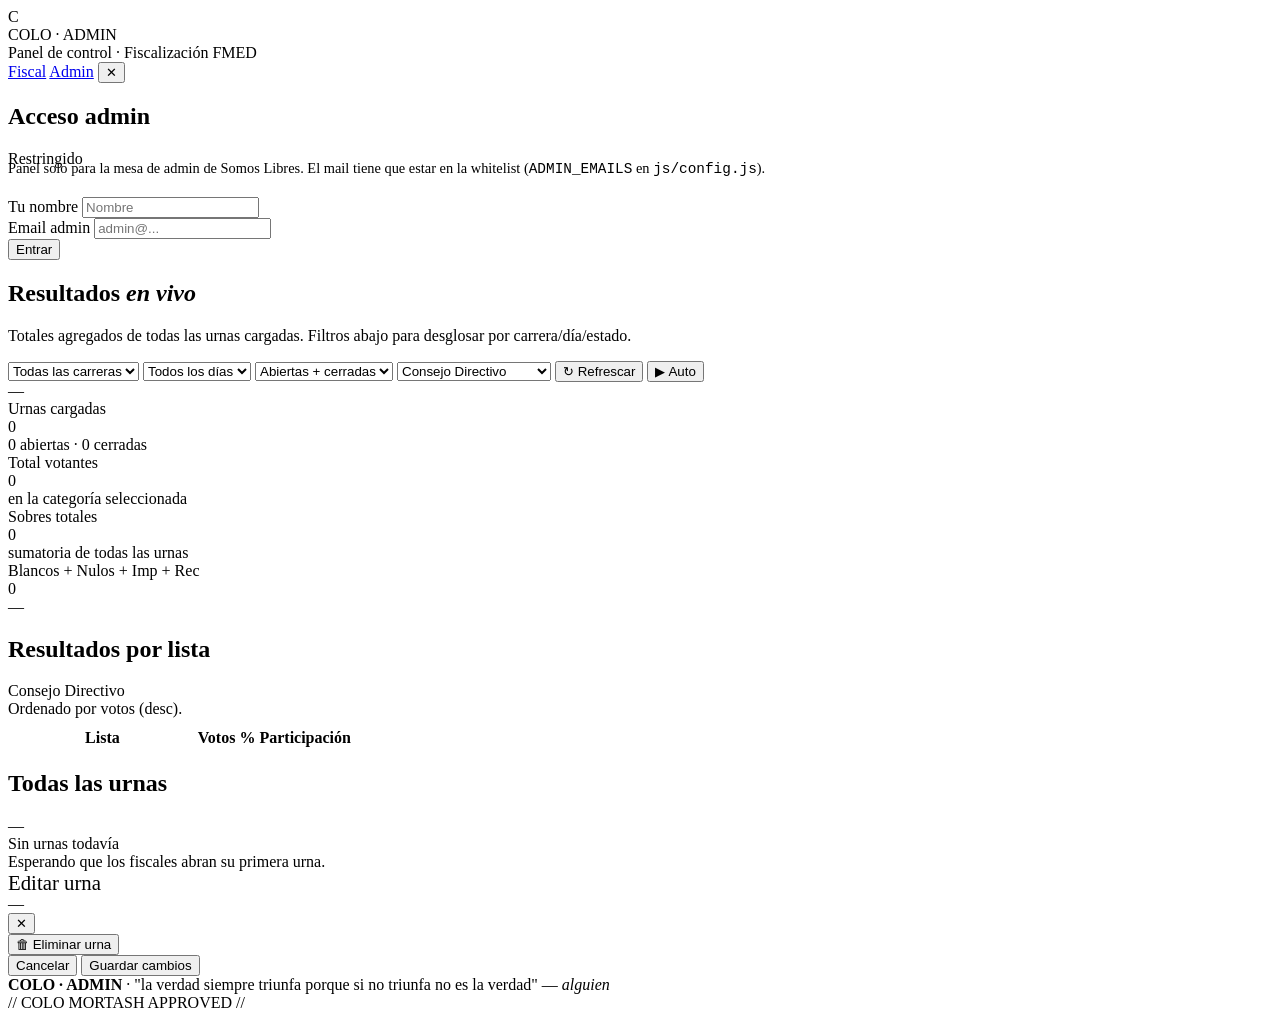
==== admin.html @ 427f33ba "Add files via upload" ====
<!DOCTYPE html>
<html lang="es-AR">
<head>
  <meta charset="UTF-8" />
  <meta name="viewport" content="width=device-width, initial-scale=1.0" />
  <title>COLO · Admin</title>
  <link rel="stylesheet" href="css/styles.css" />
  <link rel="icon" href="data:image/svg+xml,%3Csvg xmlns='http://www.w3.org/2000/svg' viewBox='0 0 64 64'%3E%3Crect width='64' height='64' rx='12' fill='%23f4c430'/%3E%3Ctext x='32' y='46' text-anchor='middle' font-family='Arial Black' font-size='36' fill='%230a1929'%3EC%3C/text%3E%3C/svg%3E" />
</head>
<body>
  <header class="header">
    <div class="header-inner">
      <div class="brand">
        <div class="brand-mark">C</div>
        <div class="brand-text">
          <div class="brand-name">COLO · ADMIN</div>
          <div class="brand-tag">Panel de control · Fiscalización FMED</div>
        </div>
      </div>
      <nav class="header-nav">
        <a href="index.html">Fiscal</a>
        <a href="admin.html" class="active">Admin</a>
        <span id="adminBadge" class="fiscal-badge hidden">
          <span class="dot"></span>
          <span id="adminBadgeName"></span>
          <button class="btn-link" id="btnLogoutAdmin" title="Cerrar">✕</button>
        </span>
      </nav>
    </div>
  </header>

  <main class="main">
    <!-- Gate admin: pide mail autorizado ---------------------------- -->
    <section id="adminGate" class="card mb-2">
      <div class="card-header">
        <h2 class="card-title">Acceso <span class="accent">admin</span></h2>
        <span class="card-meta">Restringido</span>
      </div>
      <p class="text-dim" style="margin-top:-0.5rem;margin-bottom:1.25rem;font-size:0.9rem;">
        Panel solo para la mesa de admin de Somos Libres. El mail tiene que estar en la whitelist (<code>ADMIN_EMAILS</code> en <code>js/config.js</code>).
      </p>
      <form id="adminForm" class="identity-form">
        <div class="field">
          <label for="aNombre">Tu nombre</label>
          <input type="text" id="aNombre" required placeholder="Nombre" />
        </div>
        <div class="field">
          <label for="aEmail">Email admin</label>
          <input type="email" id="aEmail" required placeholder="admin@..." />
        </div>
        <button type="submit" class="btn btn-primary">Entrar</button>
      </form>
    </section>

    <!-- Dashboard --------------------------------------------------- -->
    <section id="adminDashboard" class="hidden">
      <h1 class="page-title">Resultados <em>en vivo</em></h1>
      <p class="page-subtitle">
        Totales agregados de todas las urnas cargadas. Filtros abajo para desglosar por carrera/día/estado.
      </p>

      <!-- Filtros -->
      <div class="filters">
        <select id="filterCarrera"><option value="">Todas las carreras</option></select>
        <select id="filterDia"><option value="">Todos los días</option></select>
        <select id="filterEstado">
          <option value="">Abiertas + cerradas</option>
          <option value="abierta">Solo abiertas</option>
          <option value="cerrada">Solo cerradas</option>
        </select>
        <select id="filterCategoria">
          <option value="cd">Consejo Directivo</option>
          <option value="ce">Centro de Estudiantes</option>
        </select>
        <button class="btn" id="btnRefreshAdmin">↻ Refrescar</button>
        <button class="btn btn-sm" id="btnAutoRefresh" title="Auto-refresh cada 20s">▶ Auto</button>
        <div class="spacer"></div>
        <span class="card-meta" id="lastUpdated">—</span>
      </div>

      <!-- Stats -->
      <div class="stats-grid">
        <div class="stat">
          <div class="stat-label">Urnas cargadas</div>
          <div class="stat-value" id="statUrnas">0</div>
          <div class="stat-sub" id="statUrnasSub">0 abiertas · 0 cerradas</div>
        </div>
        <div class="stat">
          <div class="stat-label">Total votantes</div>
          <div class="stat-value" id="statVotantes">0</div>
          <div class="stat-sub" id="statVotantesSub">en la categoría seleccionada</div>
        </div>
        <div class="stat">
          <div class="stat-label">Sobres totales</div>
          <div class="stat-value" id="statSobres">0</div>
          <div class="stat-sub">sumatoria de todas las urnas</div>
        </div>
        <div class="stat">
          <div class="stat-label">Blancos + Nulos + Imp + Rec</div>
          <div class="stat-value" id="statOtros">0</div>
          <div class="stat-sub" id="statOtrosSub">—</div>
        </div>
      </div>

      <!-- Tabla resultados -->
      <div class="card mb-2">
        <div class="card-header">
          <h2 class="card-title">Resultados <span class="accent">por lista</span></h2>
          <span class="card-meta" id="resultsCategoryLabel">Consejo Directivo</span>
        </div>
        <div class="row wrap" style="margin-bottom:0.5rem;gap:0.6rem;">
          <span class="card-meta">Ordenado por votos (desc).</span>
        </div>
        <table class="results-table" id="resultsTable">
          <thead>
            <tr>
              <th style="width:55%">Lista</th>
              <th class="text-right">Votos</th>
              <th class="text-right">%</th>
              <th>Participación</th>
            </tr>
          </thead>
          <tbody><!-- inyectado --></tbody>
        </table>
      </div>

      <!-- Listado de urnas (editables) -->
      <div class="card">
        <div class="card-header">
          <h2 class="card-title">Todas las <span class="accent">urnas</span></h2>
          <span class="card-meta" id="urnasCount">—</span>
        </div>
        <div id="adminUrnasList" class="urnas-list"></div>
        <div id="adminUrnasEmpty" class="empty-state hidden">
          <div class="empty-state-title">Sin urnas todavía</div>
          <div>Esperando que los fiscales abran su primera urna.</div>
        </div>
      </div>
    </section>
  </main>

  <!-- Modal de edición admin ------------------------------------- -->
  <div id="modalEdit" class="modal-bg" role="dialog" aria-modal="true">
    <div class="modal admin-urna-edit">
      <div class="modal-header">
        <div>
          <div class="card-title" id="editTitle" style="font-size:1.3rem;">Editar urna</div>
          <div class="card-meta" id="editSubtitle">—</div>
        </div>
        <button class="close-btn" id="editClose">✕</button>
      </div>
      <div class="modal-body" id="editBody"></div>
      <div class="modal-footer">
        <button class="btn btn-danger btn-sm" id="btnAdminEliminar">🗑 Eliminar urna</button>
        <div class="row">
          <button class="btn" id="btnEditCancelar">Cancelar</button>
          <button class="btn btn-primary" id="btnEditGuardar">Guardar cambios</button>
        </div>
      </div>
    </div>
  </div>

  <footer class="footer">
    <strong>COLO · ADMIN</strong> · "la verdad siempre triunfa porque si no triunfa no es la verdad" — <em>alguien</em>
  </footer>
  <div class="colo-mark">// COLO MORTASH APPROVED //</div>

  <script src="js/config.js"></script>
  <script src="js/api.js"></script>
  <script src="js/admin.js"></script>
</body>
</html>
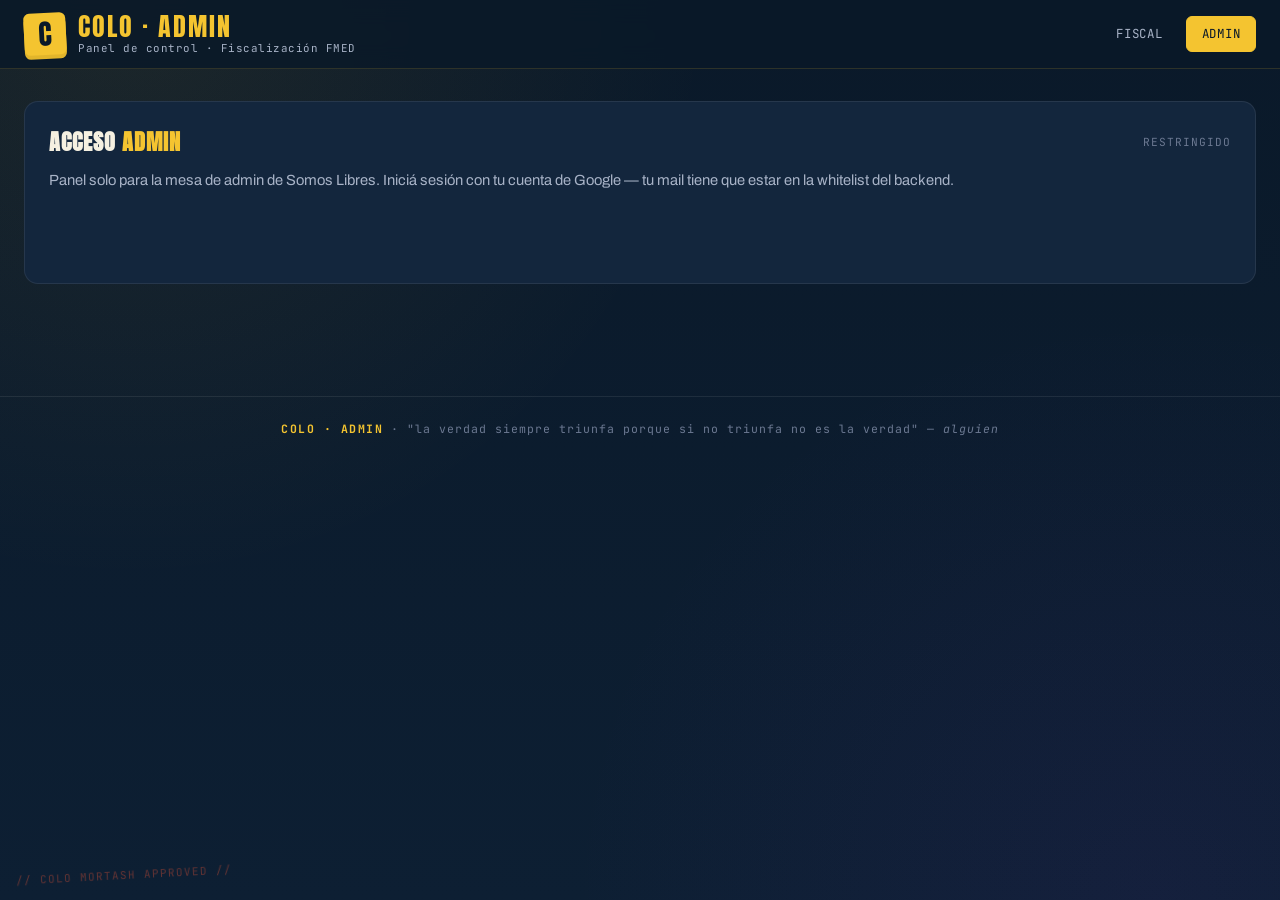
==== commit 4f87f5ff: "Enhance admin page with Google sign-in and messaging Updated admin page to include Google sign-in sc" ====
--- a/admin.html
+++ b/admin.html
@@ -6,6 +6,7 @@
   <title>COLO · Admin</title>
   <link rel="stylesheet" href="css/styles.css" />
   <link rel="icon" href="data:image/svg+xml,%3Csvg xmlns='http://www.w3.org/2000/svg' viewBox='0 0 64 64'%3E%3Crect width='64' height='64' rx='12' fill='%23f4c430'/%3E%3Ctext x='32' y='46' text-anchor='middle' font-family='Arial Black' font-size='36' fill='%230a1929'%3EC%3C/text%3E%3C/svg%3E" />
+  <script src="https://accounts.google.com/gsi/client" async defer></script>
 </head>
 <body>
   <header class="header">
@@ -21,7 +22,7 @@
         <a href="index.html">Fiscal</a>
         <a href="admin.html" class="active">Admin</a>
         <span id="adminBadge" class="fiscal-badge hidden">
-          <span class="dot"></span>
+          <img id="adminBadgePic" class="fiscal-pic" alt="" />
           <span id="adminBadgeName"></span>
           <button class="btn-link" id="btnLogoutAdmin" title="Cerrar">✕</button>
         </span>
@@ -30,26 +31,31 @@
   </header>
 
   <main class="main">
-    <!-- Gate admin: pide mail autorizado ---------------------------- -->
-    <section id="adminGate" class="card mb-2">
+    <!-- Sign-in ----------------------------------------------------- -->
+    <section id="adminSignIn" class="card mb-2">
       <div class="card-header">
         <h2 class="card-title">Acceso <span class="accent">admin</span></h2>
         <span class="card-meta">Restringido</span>
       </div>
-      <p class="text-dim" style="margin-top:-0.5rem;margin-bottom:1.25rem;font-size:0.9rem;">
-        Panel solo para la mesa de admin de Somos Libres. El mail tiene que estar en la whitelist (<code>ADMIN_EMAILS</code> en <code>js/config.js</code>).
+      <p class="text-dim" style="margin-top:-0.5rem;margin-bottom:1.25rem;font-size:0.92rem;">
+        Panel solo para la mesa de admin de Somos Libres. Iniciá sesión con tu cuenta de Google — tu mail tiene que estar en la whitelist del backend.
       </p>
-      <form id="adminForm" class="identity-form">
-        <div class="field">
-          <label for="aNombre">Tu nombre</label>
-          <input type="text" id="aNombre" required placeholder="Nombre" />
-        </div>
-        <div class="field">
-          <label for="aEmail">Email admin</label>
-          <input type="email" id="aEmail" required placeholder="admin@..." />
-        </div>
-        <button type="submit" class="btn btn-primary">Entrar</button>
-      </form>
+      <div id="adminSignInBtn" style="min-height:48px;"></div>
+    </section>
+
+    <!-- Error de permisos (si logueado pero no admin) -------------- -->
+    <section id="notAdminSection" class="card mb-2 hidden">
+      <div class="card-header">
+        <h2 class="card-title">Sin <span class="accent">permisos</span></h2>
+      </div>
+      <p>
+        Tu cuenta <strong id="notAdminEmail"></strong> no está autorizada como admin.
+        Pedile al equipo de coordinación que te agregue a la whitelist.
+      </p>
+      <div class="row" style="margin-top:1rem;">
+        <button class="btn" id="btnNotAdminSwitch">Usar otra cuenta</button>
+        <a href="index.html" class="btn btn-primary">Ir al panel de fiscal</a>
+      </div>
     </section>
 
     <!-- Dashboard --------------------------------------------------- -->
@@ -120,7 +126,7 @@
               <th>Participación</th>
             </tr>
           </thead>
-          <tbody><!-- inyectado --></tbody>
+          <tbody></tbody>
         </table>
       </div>
 
--- a/css/styles.css
+++ b/css/styles.css
@@ -0,0 +1,630 @@
+/* ========================================================================
+   COLO â€” stylesheet
+   Paleta: azul profundo FMED + dorado + alto contraste
+   TipografÃ­as: Anton (display), Archivo (UI), JetBrains Mono (data)
+   ======================================================================== */
+
+@import url('https://fonts.googleapis.com/css2?family=Anton&family=Archivo:wght@400;500;600;700;900&family=JetBrains+Mono:wght@400;500;700&family=Instrument+Serif:ital@0;1&display=swap');
+
+:root {
+  /* FMED brand */
+  --fmed-navy: #0a1929;
+  --fmed-navy-2: #13263d;
+  --fmed-navy-3: #1d3557;
+  --fmed-gold: #f4c430;
+  --fmed-gold-soft: #e2b52b;
+
+  /* Neutrales */
+  --bg: #0a1929;
+  --surface: #13263d;
+  --surface-2: #1d3557;
+  --border: rgba(244, 196, 48, 0.15);
+  --border-soft: rgba(255, 255, 255, 0.08);
+  --text: #f5f0e1;
+  --text-dim: #a8b3c7;
+  --text-faint: #6b7891;
+
+  /* Estados */
+  --ok: #7ee787;
+  --warn: #ffa657;
+  --err: #ff6b6b;
+
+  /* Espaciado */
+  --pad: clamp(1rem, 2vw, 1.5rem);
+  --radius: 8px;
+  --radius-lg: 14px;
+
+  --mono: 'JetBrains Mono', ui-monospace, monospace;
+  --sans: 'Archivo', system-ui, sans-serif;
+  --display: 'Anton', 'Archivo', sans-serif;
+  --serif: 'Instrument Serif', Georgia, serif;
+}
+
+/* Reset ------------------------------------------------------------------- */
+*, *::before, *::after { box-sizing: border-box; }
+html, body { margin: 0; padding: 0; }
+body {
+  font-family: var(--sans);
+  background: var(--bg);
+  color: var(--text);
+  min-height: 100vh;
+  line-height: 1.45;
+  font-size: 15px;
+  -webkit-font-smoothing: antialiased;
+  background-image:
+    radial-gradient(circle at 10% 0%, rgba(244, 196, 48, 0.08), transparent 40%),
+    radial-gradient(circle at 90% 100%, rgba(123, 44, 191, 0.07), transparent 40%),
+    linear-gradient(180deg, #0a1929 0%, #0d1f33 100%);
+  background-attachment: fixed;
+}
+button { font: inherit; cursor: pointer; }
+input, select, textarea { font: inherit; color: inherit; }
+a { color: var(--fmed-gold); text-decoration: none; }
+a:hover { text-decoration: underline; }
+
+/* Header ----------------------------------------------------------------- */
+.header {
+  position: sticky; top: 0; z-index: 100;
+  background: rgba(10, 25, 41, 0.85);
+  backdrop-filter: blur(12px);
+  border-bottom: 1px solid var(--border);
+}
+.header-inner {
+  max-width: 1400px; margin: 0 auto;
+  padding: 0.8rem var(--pad);
+  display: flex; align-items: center; justify-content: space-between;
+  gap: 1rem;
+}
+.brand { display: flex; align-items: center; gap: 0.75rem; }
+.brand-mark {
+  width: 42px; height: 42px;
+  background: var(--fmed-gold);
+  color: var(--fmed-navy);
+  display: grid; place-items: center;
+  font-family: var(--display);
+  font-size: 1.75rem;
+  border-radius: 6px;
+  transform: rotate(-3deg);
+  box-shadow: 0 4px 0 var(--fmed-gold-soft);
+}
+.brand-text { display: flex; flex-direction: column; line-height: 1; }
+.brand-name {
+  font-family: var(--display);
+  font-size: 1.6rem;
+  letter-spacing: 2px;
+  color: var(--fmed-gold);
+}
+.brand-tag {
+  font-family: var(--mono);
+  font-size: 0.68rem;
+  color: var(--text-dim);
+  margin-top: 4px;
+  letter-spacing: 0.5px;
+}
+.header-nav {
+  display: flex; gap: 0.5rem; align-items: center;
+}
+.header-nav a, .header-nav .btn-link {
+  padding: 0.5rem 0.9rem;
+  font-family: var(--mono); font-size: 0.78rem;
+  color: var(--text-dim);
+  border-radius: 6px;
+  text-transform: uppercase; letter-spacing: 0.8px;
+  border: 1px solid transparent;
+}
+.header-nav a:hover, .header-nav .btn-link:hover {
+  color: var(--fmed-gold);
+  border-color: var(--border);
+  text-decoration: none;
+  background: rgba(244, 196, 48, 0.06);
+}
+.header-nav a.active {
+  color: var(--fmed-navy);
+  background: var(--fmed-gold);
+  border-color: var(--fmed-gold);
+}
+
+/* Fiscal identity badge */
+.fiscal-badge {
+  display: flex; align-items: center; gap: 0.5rem;
+  padding: 0.35rem 0.7rem;
+  background: rgba(244, 196, 48, 0.08);
+  border: 1px solid var(--border);
+  border-radius: 999px;
+  font-family: var(--mono); font-size: 0.75rem;
+}
+.fiscal-badge .dot { width: 6px; height: 6px; border-radius: 50%; background: var(--ok); }
+
+/* Layout principal ------------------------------------------------------- */
+.main {
+  max-width: 1400px; margin: 0 auto;
+  padding: 2rem var(--pad);
+}
+
+/* Hero / title block ----------------------------------------------------- */
+.page-title {
+  font-family: var(--display);
+  font-size: clamp(2.2rem, 5vw, 3.8rem);
+  line-height: 0.95;
+  letter-spacing: -0.5px;
+  margin: 0 0 0.25rem;
+  text-transform: uppercase;
+}
+.page-title em {
+  font-family: var(--serif);
+  font-style: italic;
+  font-weight: 400;
+  color: var(--fmed-gold);
+  text-transform: none;
+  letter-spacing: -1px;
+}
+.page-subtitle {
+  color: var(--text-dim);
+  font-size: 1rem;
+  max-width: 640px;
+  margin: 0 0 2rem;
+}
+
+/* Cards ------------------------------------------------------------------ */
+.card {
+  background: var(--surface);
+  border: 1px solid var(--border-soft);
+  border-radius: var(--radius-lg);
+  padding: 1.5rem;
+}
+.card-header {
+  display: flex; align-items: center; justify-content: space-between;
+  gap: 1rem;
+  margin-bottom: 1.25rem;
+}
+.card-title {
+  font-family: var(--display);
+  font-size: 1.4rem;
+  letter-spacing: 1px;
+  margin: 0;
+  text-transform: uppercase;
+}
+.card-title .accent { color: var(--fmed-gold); }
+.card-meta {
+  font-family: var(--mono);
+  font-size: 0.7rem;
+  color: var(--text-faint);
+  text-transform: uppercase;
+  letter-spacing: 1px;
+}
+
+/* Grid layout for two-column sections */
+.split {
+  display: grid;
+  grid-template-columns: 1fr 1fr;
+  gap: 1.5rem;
+}
+@media (max-width: 900px) {
+  .split { grid-template-columns: 1fr; }
+}
+
+/* Identidad fiscal (MVP sin OAuth) -------------------------------------- */
+.identity-form {
+  display: grid;
+  grid-template-columns: 1fr 1fr auto;
+  gap: 0.75rem;
+  align-items: end;
+}
+@media (max-width: 700px) {
+  .identity-form { grid-template-columns: 1fr; }
+}
+.field label {
+  display: block;
+  font-family: var(--mono); font-size: 0.7rem;
+  color: var(--text-dim);
+  text-transform: uppercase;
+  letter-spacing: 1px;
+  margin-bottom: 0.35rem;
+}
+.field input, .field select, .field textarea {
+  width: 100%;
+  padding: 0.7rem 0.85rem;
+  background: var(--fmed-navy);
+  border: 1px solid var(--border-soft);
+  border-radius: var(--radius);
+  color: var(--text);
+  transition: border-color 0.15s, background 0.15s;
+}
+.field input:focus, .field select:focus, .field textarea:focus {
+  outline: none;
+  border-color: var(--fmed-gold);
+  background: #0e1e31;
+}
+.field input.num {
+  font-family: var(--mono);
+  text-align: right;
+  font-variant-numeric: tabular-nums;
+}
+
+/* Buttons ---------------------------------------------------------------- */
+.btn {
+  display: inline-flex; align-items: center; gap: 0.5rem;
+  padding: 0.75rem 1.1rem;
+  font-family: var(--mono); font-size: 0.82rem;
+  font-weight: 700;
+  text-transform: uppercase; letter-spacing: 1px;
+  border: 1px solid var(--border);
+  border-radius: var(--radius);
+  background: transparent;
+  color: var(--text);
+  transition: all 0.15s;
+}
+.btn:hover { border-color: var(--fmed-gold); color: var(--fmed-gold); }
+.btn-primary {
+  background: var(--fmed-gold);
+  color: var(--fmed-navy);
+  border-color: var(--fmed-gold);
+}
+.btn-primary:hover { background: var(--fmed-gold-soft); color: var(--fmed-navy); }
+.btn-danger { color: var(--err); border-color: rgba(255,107,107,0.3); }
+.btn-danger:hover { background: rgba(255,107,107,0.1); color: var(--err); }
+.btn-sm { padding: 0.45rem 0.7rem; font-size: 0.72rem; }
+.btn:disabled { opacity: 0.4; cursor: not-allowed; }
+
+/* Abrir urna modal-like section ----------------------------------------- */
+.urna-opener {
+  padding: 1rem 1.2rem;
+  background: linear-gradient(135deg, rgba(244,196,48,0.08), rgba(123,44,191,0.05));
+  border: 1px dashed var(--border);
+  border-radius: var(--radius-lg);
+  display: grid;
+  grid-template-columns: 1fr 1fr 1fr auto;
+  gap: 0.75rem;
+  align-items: end;
+}
+@media (max-width: 800px) {
+  .urna-opener { grid-template-columns: 1fr 1fr; }
+  .urna-opener > .btn { grid-column: 1 / -1; }
+}
+
+/* Tabla de urnas / recuentos -------------------------------------------- */
+.urnas-list {
+  display: grid;
+  grid-template-columns: repeat(auto-fill, minmax(280px, 1fr));
+  gap: 0.9rem;
+  margin-top: 1.25rem;
+}
+.urna-card {
+  background: var(--fmed-navy);
+  border: 1px solid var(--border-soft);
+  border-radius: var(--radius);
+  padding: 1rem;
+  display: flex; flex-direction: column; gap: 0.6rem;
+  cursor: pointer;
+  transition: all 0.15s;
+}
+.urna-card:hover {
+  border-color: var(--fmed-gold);
+  transform: translateY(-1px);
+}
+.urna-card-title {
+  font-family: var(--display);
+  font-size: 1.3rem;
+  letter-spacing: 1.5px;
+  text-transform: uppercase;
+}
+.urna-card-meta {
+  display: flex; flex-wrap: wrap; gap: 0.35rem;
+  font-family: var(--mono); font-size: 0.7rem;
+}
+.chip {
+  padding: 0.15rem 0.5rem;
+  background: rgba(244, 196, 48, 0.08);
+  border: 1px solid var(--border);
+  border-radius: 4px;
+  color: var(--fmed-gold-soft);
+  text-transform: uppercase; letter-spacing: 0.5px;
+}
+.chip.state-cerrada { background: rgba(126,231,135,0.08); border-color: rgba(126,231,135,0.3); color: var(--ok); }
+.chip.state-abierta { background: rgba(255,166,87,0.1); border-color: rgba(255,166,87,0.3); color: var(--warn); }
+
+/* Formulario de carga ---------------------------------------------------- */
+.categoria-block {
+  margin-top: 1.5rem;
+  border-top: 1px solid var(--border-soft);
+  padding-top: 1.25rem;
+}
+.categoria-header {
+  font-family: var(--display);
+  font-size: 1.1rem;
+  letter-spacing: 2px;
+  color: var(--fmed-gold);
+  text-transform: uppercase;
+  margin: 0 0 0.2rem;
+}
+.categoria-sub {
+  font-family: var(--mono); font-size: 0.72rem;
+  color: var(--text-dim); text-transform: uppercase;
+  letter-spacing: 1px;
+  margin-bottom: 1rem;
+}
+
+.listas-grid {
+  display: grid;
+  grid-template-columns: repeat(auto-fill, minmax(240px, 1fr));
+  gap: 0.7rem;
+}
+.lista-row {
+  display: grid;
+  grid-template-columns: 44px 1fr 110px;
+  gap: 0.7rem;
+  align-items: center;
+  padding: 0.55rem 0.7rem;
+  background: var(--fmed-navy);
+  border-left: 4px solid var(--lista-color, var(--fmed-gold));
+  border-radius: 6px;
+  transition: background 0.15s;
+}
+.lista-row:hover { background: #0e1f33; }
+.lista-row.destacada {
+  background: linear-gradient(90deg, rgba(123,44,191,0.15), rgba(10,25,41,0.4));
+  box-shadow: 0 0 0 1px rgba(123,44,191,0.25);
+}
+.lista-row .logo {
+  width: 40px; height: 40px; border-radius: 6px;
+  object-fit: cover;
+  background: var(--lista-color);
+}
+.lista-row .name {
+  display: flex; flex-direction: column; line-height: 1.1;
+}
+.lista-row .name .num {
+  font-family: var(--mono); font-size: 0.68rem;
+  color: var(--text-dim);
+  letter-spacing: 0.5px;
+}
+.lista-row .name .txt {
+  font-weight: 700; font-size: 0.92rem;
+}
+.lista-row .field input {
+  padding: 0.45rem 0.6rem;
+  background: #0a1929;
+}
+
+.extras-grid {
+  display: grid;
+  grid-template-columns: repeat(auto-fill, minmax(160px, 1fr));
+  gap: 0.7rem;
+  margin-top: 0.8rem;
+}
+
+/* Validation strip ------------------------------------------------------- */
+.validation {
+  margin-top: 1rem;
+  padding: 0.75rem 1rem;
+  border-radius: var(--radius);
+  font-family: var(--mono); font-size: 0.8rem;
+  display: flex; gap: 0.75rem; align-items: center;
+}
+.validation.ok { background: rgba(126,231,135,0.08); border: 1px solid rgba(126,231,135,0.3); color: var(--ok); }
+.validation.warn { background: rgba(255,166,87,0.08); border: 1px solid rgba(255,166,87,0.3); color: var(--warn); }
+
+/* Toast ------------------------------------------------------------------ */
+.toast-host {
+  position: fixed; bottom: 1.5rem; right: 1.5rem; z-index: 200;
+  display: flex; flex-direction: column; gap: 0.5rem;
+  pointer-events: none;
+}
+.toast {
+  pointer-events: auto;
+  padding: 0.75rem 1rem;
+  background: var(--surface-2);
+  border: 1px solid var(--border);
+  border-left: 4px solid var(--fmed-gold);
+  border-radius: var(--radius);
+  font-family: var(--mono); font-size: 0.8rem;
+  max-width: 360px;
+  animation: slideIn 0.25s ease-out;
+}
+.toast.err { border-left-color: var(--err); }
+.toast.ok { border-left-color: var(--ok); }
+@keyframes slideIn { from { opacity: 0; transform: translateX(20px); } to { opacity: 1; transform: translateX(0); } }
+
+/* Loader ----------------------------------------------------------------- */
+.loader {
+  display: inline-block;
+  width: 14px; height: 14px;
+  border: 2px solid rgba(255,255,255,0.2);
+  border-top-color: var(--fmed-gold);
+  border-radius: 50%;
+  animation: spin 0.7s linear infinite;
+}
+@keyframes spin { to { transform: rotate(360deg); } }
+
+.empty-state {
+  text-align: center;
+  padding: 3rem 1rem;
+  color: var(--text-faint);
+  font-family: var(--mono);
+  font-size: 0.85rem;
+}
+.empty-state-title {
+  font-family: var(--display);
+  font-size: 1.4rem;
+  color: var(--text-dim);
+  letter-spacing: 1.5px;
+  margin-bottom: 0.5rem;
+  text-transform: uppercase;
+}
+
+/* ============= ADMIN PANEL ============= */
+.stats-grid {
+  display: grid;
+  grid-template-columns: repeat(auto-fit, minmax(180px, 1fr));
+  gap: 0.9rem;
+  margin-bottom: 1.5rem;
+}
+.stat {
+  background: var(--surface);
+  border: 1px solid var(--border-soft);
+  border-radius: var(--radius);
+  padding: 1rem 1.1rem;
+}
+.stat-label {
+  font-family: var(--mono); font-size: 0.7rem;
+  color: var(--text-dim); text-transform: uppercase;
+  letter-spacing: 1px;
+}
+.stat-value {
+  font-family: var(--display);
+  font-size: 2.4rem;
+  line-height: 1;
+  color: var(--fmed-gold);
+  margin-top: 0.4rem;
+  font-variant-numeric: tabular-nums;
+}
+.stat-sub {
+  font-family: var(--mono); font-size: 0.72rem;
+  color: var(--text-faint);
+  margin-top: 0.3rem;
+}
+
+/* Resultados tabla */
+.results-table {
+  width: 100%;
+  border-collapse: separate;
+  border-spacing: 0;
+  font-size: 0.9rem;
+}
+.results-table thead th {
+  text-align: left;
+  font-family: var(--mono); font-size: 0.7rem;
+  color: var(--text-dim); text-transform: uppercase; letter-spacing: 1px;
+  padding: 0.6rem 0.8rem;
+  border-bottom: 1px solid var(--border);
+  background: var(--fmed-navy);
+}
+.results-table tbody td {
+  padding: 0.75rem 0.8rem;
+  border-bottom: 1px solid var(--border-soft);
+  vertical-align: middle;
+}
+.results-table .lista-cell {
+  display: flex; align-items: center; gap: 0.6rem;
+}
+.results-table .lista-cell img {
+  width: 32px; height: 32px; border-radius: 4px;
+}
+.results-table .num {
+  font-family: var(--mono); font-variant-numeric: tabular-nums;
+  text-align: right;
+}
+.results-table .pct-bar {
+  position: relative;
+  height: 6px;
+  background: rgba(255,255,255,0.06);
+  border-radius: 3px;
+  overflow: hidden;
+  min-width: 120px;
+}
+.results-table .pct-bar > span {
+  position: absolute; inset: 0 auto 0 0;
+  background: var(--lista-color, var(--fmed-gold));
+  border-radius: 3px;
+  transition: width 0.5s ease;
+}
+
+/* Filtros admin */
+.filters {
+  display: flex; flex-wrap: wrap;
+  gap: 0.6rem;
+  margin-bottom: 1rem;
+}
+.filters select, .filters input {
+  padding: 0.5rem 0.7rem;
+  background: var(--surface);
+  border: 1px solid var(--border-soft);
+  border-radius: var(--radius);
+  color: var(--text);
+  font-family: var(--mono); font-size: 0.8rem;
+}
+
+/* Footer meme ------------------------------------------------------------ */
+.footer {
+  margin-top: 3rem;
+  padding: 1.5rem var(--pad);
+  border-top: 1px solid var(--border-soft);
+  text-align: center;
+  font-family: var(--mono); font-size: 0.72rem;
+  color: var(--text-faint);
+  letter-spacing: 1px;
+}
+.footer strong { color: var(--fmed-gold); letter-spacing: 1.5px; }
+
+/* Easter egg Colo */
+.colo-mark {
+  position: fixed;
+  bottom: 1rem; left: 1rem;
+  opacity: 0.35;
+  font-family: var(--mono); font-size: 0.68rem;
+  color: #ff5733;
+  pointer-events: none;
+  transform: rotate(-3deg);
+  letter-spacing: 1px;
+  z-index: 5;
+}
+
+/* Modales (carga de urna) ----------------------------------------------- */
+.modal-bg {
+  position: fixed; inset: 0;
+  background: rgba(5,12,22,0.8);
+  backdrop-filter: blur(6px);
+  z-index: 150;
+  display: none;
+  align-items: center; justify-content: center;
+  padding: 1rem;
+  overflow-y: auto;
+}
+.modal-bg.open { display: flex; }
+.modal {
+  width: min(1000px, 100%);
+  max-height: 92vh;
+  background: var(--surface);
+  border: 1px solid var(--border);
+  border-radius: var(--radius-lg);
+  display: flex; flex-direction: column;
+  overflow: hidden;
+}
+.modal-header {
+  padding: 1rem 1.25rem;
+  border-bottom: 1px solid var(--border-soft);
+  display: flex; justify-content: space-between; align-items: center;
+  flex-shrink: 0;
+}
+.modal-body { overflow-y: auto; padding: 1.25rem; flex: 1; }
+.modal-footer {
+  padding: 0.9rem 1.25rem;
+  border-top: 1px solid var(--border-soft);
+  display: flex; justify-content: space-between; gap: 0.5rem;
+  flex-shrink: 0;
+  background: rgba(0,0,0,0.15);
+}
+.close-btn {
+  width: 32px; height: 32px;
+  background: transparent; border: 1px solid var(--border-soft);
+  border-radius: 6px; color: var(--text-dim);
+  display: grid; place-items: center;
+}
+.close-btn:hover { color: var(--err); border-color: var(--err); }
+
+/* Detalle urna admin â€” editable */
+.admin-urna-edit .lista-row,
+.admin-urna-edit .field input {
+  font-size: 0.88rem;
+}
+
+/* Utilidad */
+.row { display: flex; gap: 0.5rem; align-items: center; }
+.row.wrap { flex-wrap: wrap; }
+.spacer { flex: 1; }
+.hidden { display: none !important; }
+.text-dim { color: var(--text-dim); }
+.text-mono { font-family: var(--mono); }
+.text-right { text-align: right; }
+.mt-1 { margin-top: 1rem; } .mt-2 { margin-top: 2rem; }
+.mb-1 { margin-bottom: 1rem; } .mb-2 { margin-bottom: 2rem; }
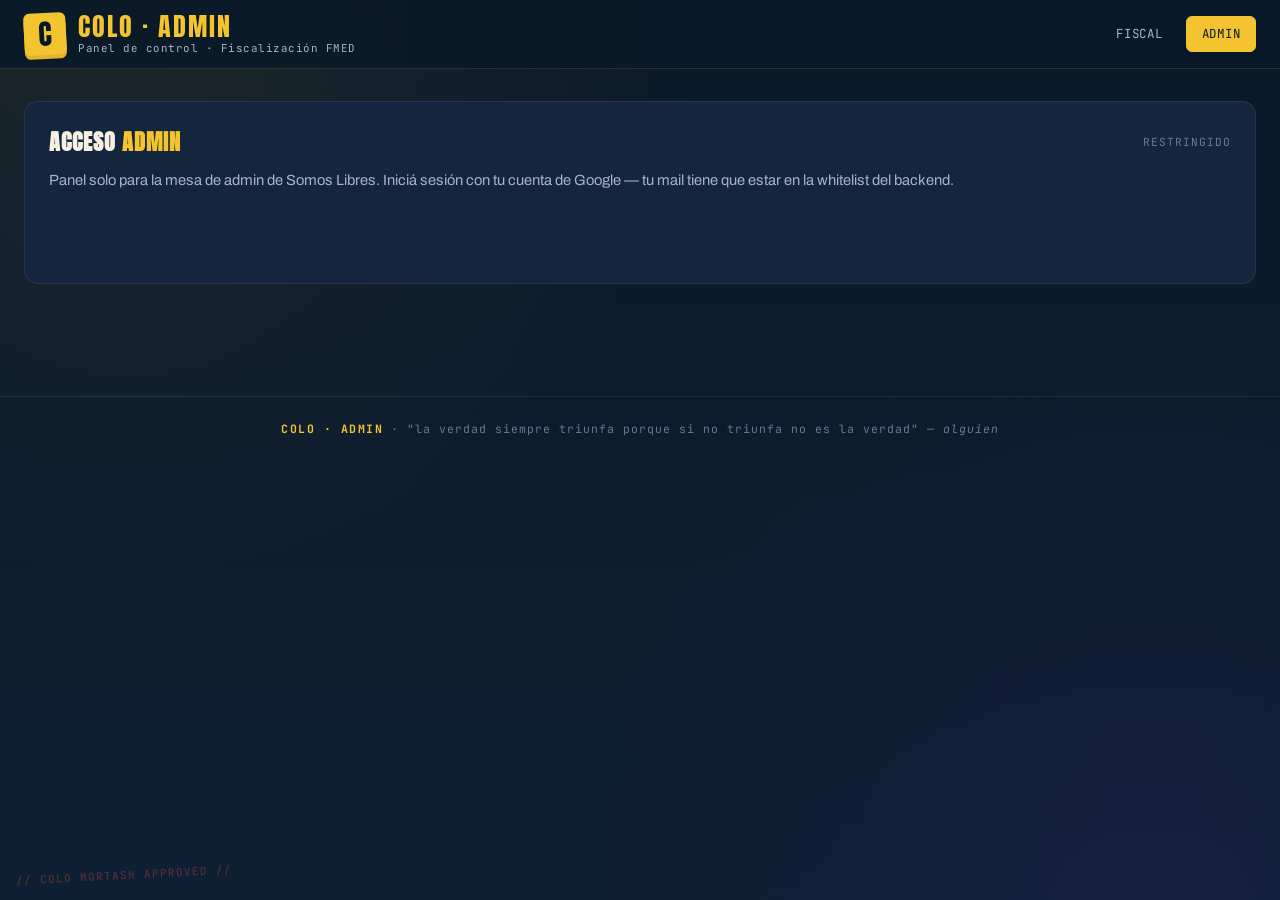
==== commit b9316ac7: "Update admin.html" ====
--- a/admin.html
+++ b/admin.html
@@ -79,7 +79,7 @@
           <option value="ce">Centro de Estudiantes</option>
         </select>
         <button class="btn" id="btnRefreshAdmin">↻ Refrescar</button>
-        <button class="btn btn-sm" id="btnAutoRefresh" title="Auto-refresh cada 20s">▶ Auto</button>
+        <button class="btn btn-sm" id="btnAutoRefresh" title="Auto-refresh cada 30s">▶ Auto</button>
         <div class="spacer"></div>
         <span class="card-meta" id="lastUpdated">—</span>
       </div>
@@ -96,13 +96,15 @@
           <div class="stat-value" id="statVotantes">0</div>
           <div class="stat-sub" id="statVotantesSub">en la categoría seleccionada</div>
         </div>
+        <!-- ✅ CAMBIO: "Sobres totales" → "Total votos" -->
         <div class="stat">
-          <div class="stat-label">Sobres totales</div>
+          <div class="stat-label">Total votos</div>
           <div class="stat-value" id="statSobres">0</div>
-          <div class="stat-sub">sumatoria de todas las urnas</div>
+          <div class="stat-sub">suma de votos de todos los partidos</div>
         </div>
+        <!-- ✅ CAMBIO: quitados Imp + Rec del label -->
         <div class="stat">
-          <div class="stat-label">Blancos + Nulos + Imp + Rec</div>
+          <div class="stat-label">Blancos + Nulos</div>
           <div class="stat-value" id="statOtros">0</div>
           <div class="stat-sub" id="statOtrosSub">—</div>
         </div>
--- a/css/styles.css
+++ b/css/styles.css
@@ -1,7 +1,7 @@
 /* ========================================================================
-   COLO â€” stylesheet
+   COLO — stylesheet
    Paleta: azul profundo FMED + dorado + alto contraste
-   TipografÃ­as: Anton (display), Archivo (UI), JetBrains Mono (data)
+   Tipografías: Anton (display), Archivo (UI), JetBrains Mono (data)
    ======================================================================== */
 
 @import url('https://fonts.googleapis.com/css2?family=Anton&family=Archivo:wght@400;500;600;700;900&family=JetBrains+Mono:wght@400;500;700&family=Instrument+Serif:ital@0;1&display=swap');
@@ -134,6 +134,11 @@
   font-family: var(--mono); font-size: 0.75rem;
 }
 .fiscal-badge .dot { width: 6px; height: 6px; border-radius: 50%; background: var(--ok); }
+.fiscal-badge .fiscal-pic {
+  width: 20px; height: 20px; border-radius: 50%;
+  object-fit: cover;
+  border: 1px solid var(--border);
+}
 
 /* Layout principal ------------------------------------------------------- */
 .main {
@@ -322,6 +327,16 @@
 }
 .chip.state-cerrada { background: rgba(126,231,135,0.08); border-color: rgba(126,231,135,0.3); color: var(--ok); }
 .chip.state-abierta { background: rgba(255,166,87,0.1); border-color: rgba(255,166,87,0.3); color: var(--warn); }
+.chip.state-pendiente {
+  background: rgba(255,107,107,0.12);
+  border-color: rgba(255,107,107,0.4);
+  color: var(--err);
+  animation: pulse 2s ease-in-out infinite;
+}
+@keyframes pulse {
+  0%, 100% { opacity: 1; }
+  50% { opacity: 0.55; }
+}
 
 /* Formulario de carga ---------------------------------------------------- */
 .categoria-block {
@@ -351,7 +366,7 @@
 }
 .lista-row {
   display: grid;
-  grid-template-columns: 44px 1fr 110px;
+  grid-template-columns: 44px 1fr 150px;
   gap: 0.7rem;
   align-items: center;
   padding: 0.55rem 0.7rem;
@@ -612,7 +627,7 @@
 }
 .close-btn:hover { color: var(--err); border-color: var(--err); }
 
-/* Detalle urna admin â€” editable */
+/* Detalle urna admin — editable */
 .admin-urna-edit .lista-row,
 .admin-urna-edit .field input {
   font-size: 0.88rem;
@@ -628,3 +643,213 @@
 .text-right { text-align: right; }
 .mt-1 { margin-top: 1rem; } .mt-2 { margin-top: 2rem; }
 .mb-1 { margin-bottom: 1rem; } .mb-2 { margin-bottom: 2rem; }
+
+/* =====================================================================
+   INPUT NUMÉRICO CON BOTONES +/- (stepper)
+   ===================================================================== */
+
+.num-stepper {
+  display: grid;
+  grid-template-columns: 40px 1fr 40px;
+  align-items: stretch;
+  border: 1px solid var(--border-soft);
+  border-radius: var(--radius);
+  overflow: hidden;
+  background: var(--fmed-navy);
+  min-width: 0;
+  height: 44px;
+  transition: border-color 0.15s;
+}
+.num-stepper:focus-within {
+  border-color: var(--fmed-gold);
+}
+.num-stepper input[type="number"] {
+  border: none;
+  background: transparent;
+  text-align: center;
+  padding: 0 0.25rem;
+  font-family: var(--mono);
+  font-variant-numeric: tabular-nums;
+  font-size: 1rem;
+  font-weight: 600;
+  color: var(--text);
+  width: 100%;
+  min-width: 0;
+  -moz-appearance: textfield;
+}
+.num-stepper input[type="number"]::-webkit-outer-spin-button,
+.num-stepper input[type="number"]::-webkit-inner-spin-button {
+  -webkit-appearance: none;
+  margin: 0;
+}
+.num-stepper input[type="number"]:focus {
+  outline: none;
+  background: rgba(244, 196, 48, 0.06);
+}
+.stepper-btn {
+  background: rgba(255, 255, 255, 0.04);
+  border: none;
+  color: var(--text-dim);
+  font-size: 1.35rem;
+  font-weight: 700;
+  line-height: 1;
+  padding: 0;
+  cursor: pointer;
+  user-select: none;
+  -webkit-tap-highlight-color: transparent;
+  transition: background 0.1s, color 0.1s, transform 0.05s;
+  display: grid;
+  place-items: center;
+}
+.stepper-btn:hover {
+  background: var(--fmed-gold);
+  color: var(--fmed-navy);
+}
+.stepper-btn:active {
+  transform: scale(0.92);
+  background: var(--fmed-gold-soft);
+}
+.stepper-minus { border-right: 1px solid var(--border-soft); }
+.stepper-plus  { border-left:  1px solid var(--border-soft); }
+
+/* =====================================================================
+   MOBILE RESPONSIVE
+   ===================================================================== */
+
+/* Tablet y mobile mediano */
+@media (max-width: 768px) {
+  :root {
+    --pad: 0.85rem;
+  }
+  body { font-size: 14px; }
+
+  .main { padding: 1.25rem var(--pad); }
+
+  /* Header más compacto */
+  .header-inner {
+    flex-wrap: wrap;
+    gap: 0.5rem;
+    padding: 0.6rem var(--pad);
+  }
+  .brand-mark { width: 36px; height: 36px; font-size: 1.4rem; }
+  .brand-name { font-size: 1.2rem; letter-spacing: 1px; }
+  .brand-tag { display: none; } /* el tagline solo en desktop */
+
+  .header-nav {
+    gap: 0.25rem;
+    flex-wrap: wrap;
+  }
+  .header-nav a, .header-nav .btn-link {
+    padding: 0.4rem 0.65rem;
+    font-size: 0.7rem;
+  }
+  .fiscal-badge {
+    padding: 0.3rem 0.55rem;
+    font-size: 0.68rem;
+    max-width: 140px;
+    overflow: hidden;
+    text-overflow: ellipsis;
+    white-space: nowrap;
+  }
+
+  .page-title { font-size: 2.2rem; }
+  .page-subtitle { font-size: 0.9rem; }
+
+  .card { padding: 1rem; }
+  .card-header {
+    flex-wrap: wrap;
+    gap: 0.5rem;
+    margin-bottom: 1rem;
+  }
+  .card-title { font-size: 1.1rem; }
+
+  /* Abrir urna: apilar */
+  .urna-opener {
+    grid-template-columns: 1fr 1fr;
+    padding: 0.75rem;
+  }
+  .urna-opener > .btn { grid-column: 1 / -1; }
+
+  /* Urnas list: 1 columna */
+  .urnas-list {
+    grid-template-columns: 1fr;
+    gap: 0.6rem;
+  }
+
+  /* Modal: full-screen feel en mobile */
+  .modal-bg { padding: 0; align-items: stretch; }
+  .modal {
+    border-radius: 0;
+    max-height: 100vh;
+    height: 100vh;
+    width: 100%;
+  }
+  .modal-body { padding: 0.9rem; }
+  .modal-header { padding: 0.85rem; }
+  .modal-footer {
+    padding: 0.75rem 0.85rem;
+    flex-wrap: wrap;
+    gap: 0.5rem;
+  }
+  .modal-footer .row { flex: 1; justify-content: flex-end; }
+
+  /* Listas grid: 1 columna en mobile */
+  .listas-grid { grid-template-columns: 1fr; gap: 0.5rem; }
+  .lista-row {
+    grid-template-columns: 36px 1fr 130px;
+    gap: 0.5rem;
+    padding: 0.5rem 0.6rem;
+  }
+  .lista-row .logo { width: 34px; height: 34px; }
+  .lista-row .name .txt { font-size: 0.85rem; }
+
+  /* Stepper un poco más compacto en mobile */
+  .num-stepper { grid-template-columns: 36px 1fr 36px; height: 40px; }
+  .num-stepper input[type="number"] { font-size: 0.95rem; }
+  .stepper-btn { font-size: 1.2rem; }
+
+  .extras-grid { grid-template-columns: 1fr 1fr; gap: 0.5rem; }
+
+  /* Stats: 2 columnas en mobile */
+  .stats-grid { grid-template-columns: 1fr 1fr; gap: 0.6rem; }
+  .stat { padding: 0.75rem 0.85rem; }
+  .stat-value { font-size: 1.8rem; }
+
+  /* Filtros admin: wrap */
+  .filters { gap: 0.4rem; }
+  .filters select, .filters input { flex: 1; min-width: 0; font-size: 0.75rem; }
+
+  /* Tabla resultados: compacta + scroll horizontal si hace falta */
+  .card > .results-table,
+  .card .results-table {
+    display: block;
+    overflow-x: auto;
+    -webkit-overflow-scrolling: touch;
+  }
+  .results-table thead th { padding: 0.5rem 0.55rem; font-size: 0.65rem; }
+  .results-table tbody td { padding: 0.55rem; font-size: 0.82rem; }
+  .results-table .lista-cell img { width: 28px; height: 28px; }
+  .results-table .pct-bar { min-width: 70px; }
+
+  /* Footer + marca del colo */
+  .footer { padding: 1.25rem var(--pad); font-size: 0.65rem; }
+  .colo-mark { font-size: 0.6rem; bottom: 0.6rem; left: 0.6rem; }
+}
+
+/* Mobile chico */
+@media (max-width: 480px) {
+  .stats-grid { grid-template-columns: 1fr 1fr; }
+  .lista-row {
+    grid-template-columns: 32px 1fr 120px;
+  }
+  .lista-row .name .num { font-size: 0.62rem; }
+  .lista-row .name .txt { font-size: 0.78rem; }
+  .num-stepper { grid-template-columns: 32px 1fr 32px; height: 38px; }
+  .stepper-btn { font-size: 1.1rem; }
+  .extras-grid { grid-template-columns: 1fr 1fr; }
+
+  /* Admin: en mobile chico el nav se corta con el badge */
+  .header-nav { width: 100%; justify-content: flex-start; }
+  .fiscal-badge { order: 3; }
+}
+
